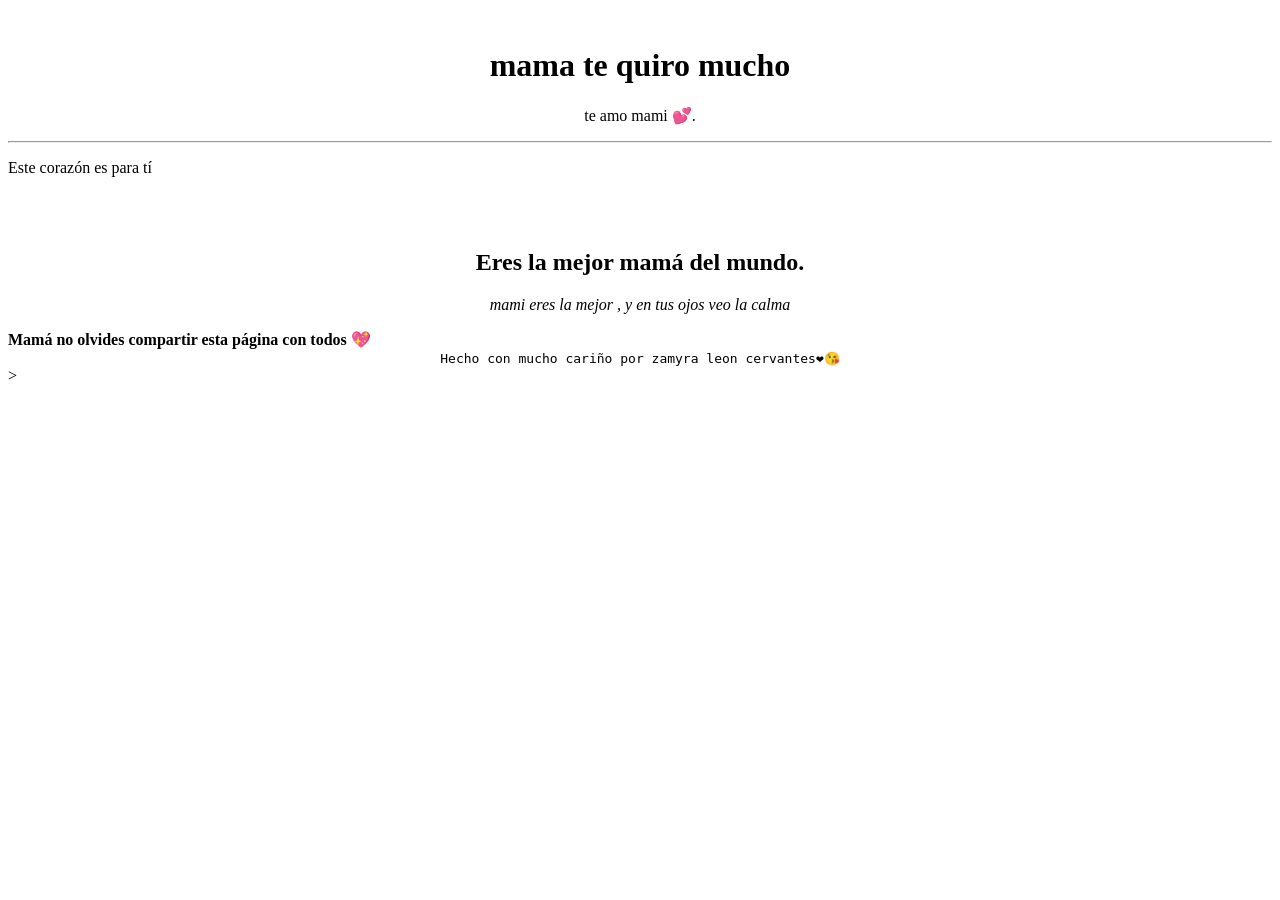
==== docs/index.html @ 5467942f "." ====
<!DOCTYPE html>
<html lang="en">
<head>
  <meta charset="UTF-8">
    <meta name="viewport" content="width=device-width, initial-scale=1.0">
      <title>💕😘 evelin😍 💕</title>
      </head>
      <body>
        <header>
            <div style="width: 100%; text-align: center;">
                  <img width="200px" src="https://tse2.mm.bing.net/th/id/OIP.tnbT38kGY3yY0z0gsshfdAAAAA?rs=1&pid=ImgDetMain&o=7&rm=3" alt="">
                      </div>
                          <h1 style="text-align: center;">
                                mama te quiro mucho 
                                    </h1>
                                        <p style="text-align: center;">
                                              te amo mami 💕.
                                                  </p>
                                                      <hr>
                                                        </header>
                                                          <main>
                                                              <p>
                                                              
                                                                    Este corazón es para tí
                                                                          
                                                                              </p>
                                                                                  <br>
                                                                                      <div style="width: 100%; text-align: center;">
                                                                                            <img style="width: 100%; max-width: 400px;" src="https://tse1.mm.bing.net/th/id/OIP.IkLHC3bJBGNPCFRtoQX-lgHaGB?rs=1&pid=ImgDetMain&o=7&rm=3" alt="">
                                                                                                </div>
                                                                                                    <h2 style="text-align: center;">
                                                                                                    
                                                                                                          Eres la mejor mamá del mundo.
                                                                                                          
                                                                                                                </h2>
                                                                                                                    <p style="text-align: center;">
                                                                                                                          <em>
                                                                                                                                  
                                                                                                                                          mami eres la mejor , y en tus ojos veo la calma
                                                                                                                                          
                                                                                                                                                </em>
                                                                                                                                                    </p>
                                                                                                                                                        <strong>
                                                                                                                                                              Mamá no olvides compartir esta página con todos 💖
                                                                                                                                                                  </strong>
                                                                                                                                                                    </main>
                                                                                                                                                                      <footer  style="text-align: center;">
                                                                                                                                                                          <code>
                                                                                                                                                                          
                                                                                                                                                                                Hecho con mucho cariño por zamyra leon cervantes❤️😘
                                                                                                                                                                                
                                                                                                                                                                                    </code>
                                                                                                                                                                                      </footer>
                                                                                                                                                                                      </body>
                                                                                                                                                                                      </html>>
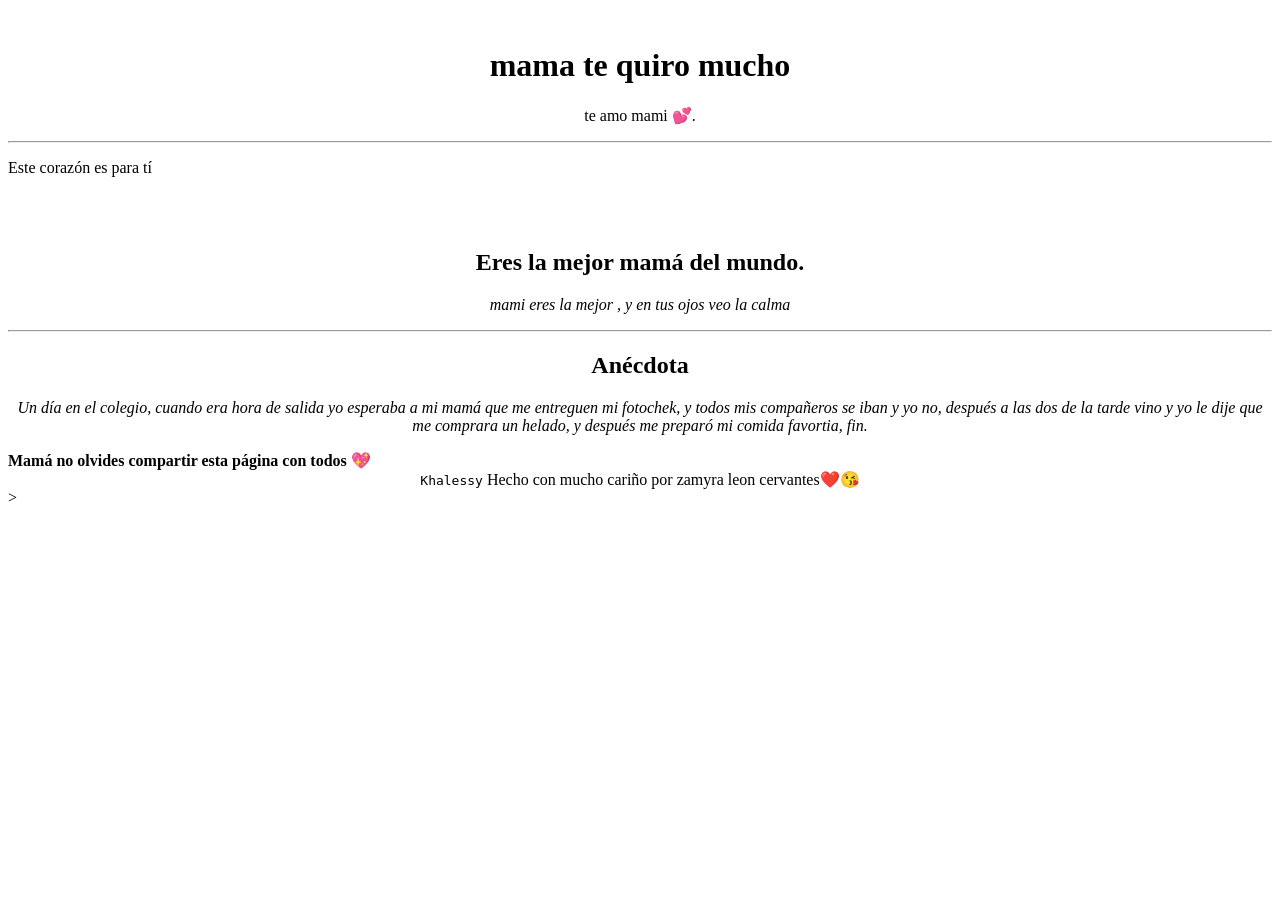
==== commit 5c1014dc: "." ====
--- a/docs/index.html
+++ b/docs/index.html
@@ -1,55 +1,77 @@
 <!DOCTYPE html>
 <html lang="en">
+
 <head>
-  <meta charset="UTF-8">
+    <meta charset="UTF-8">
     <meta name="viewport" content="width=device-width, initial-scale=1.0">
-      <title>💕😘 evelin😍 💕</title>
-      </head>
-      <body>
-        <header>
-            <div style="width: 100%; text-align: center;">
-                  <img width="200px" src="https://tse2.mm.bing.net/th/id/OIP.tnbT38kGY3yY0z0gsshfdAAAAA?rs=1&pid=ImgDetMain&o=7&rm=3" alt="">
-                      </div>
-                          <h1 style="text-align: center;">
-                                mama te quiro mucho 
-                                    </h1>
-                                        <p style="text-align: center;">
-                                              te amo mami 💕.
-                                                  </p>
-                                                      <hr>
-                                                        </header>
-                                                          <main>
-                                                              <p>
-                                                              
-                                                                    Este corazón es para tí
-                                                                          
-                                                                              </p>
-                                                                                  <br>
-                                                                                      <div style="width: 100%; text-align: center;">
-                                                                                            <img style="width: 100%; max-width: 400px;" src="https://tse1.mm.bing.net/th/id/OIP.IkLHC3bJBGNPCFRtoQX-lgHaGB?rs=1&pid=ImgDetMain&o=7&rm=3" alt="">
-                                                                                                </div>
-                                                                                                    <h2 style="text-align: center;">
-                                                                                                    
-                                                                                                          Eres la mejor mamá del mundo.
-                                                                                                          
-                                                                                                                </h2>
-                                                                                                                    <p style="text-align: center;">
-                                                                                                                          <em>
-                                                                                                                                  
-                                                                                                                                          mami eres la mejor , y en tus ojos veo la calma
-                                                                                                                                          
-                                                                                                                                                </em>
-                                                                                                                                                    </p>
-                                                                                                                                                        <strong>
-                                                                                                                                                              Mamá no olvides compartir esta página con todos 💖
-                                                                                                                                                                  </strong>
-                                                                                                                                                                    </main>
-                                                                                                                                                                      <footer  style="text-align: center;">
-                                                                                                                                                                          <code>
-                                                                                                                                                                          
+    <title>💕😘 evelin😍 💕</title>
+</head>
+
+<body>
+    <header>
+        <div style="width: 100%; text-align: center;">
+            <img width="200px"
+                src="https://tse2.mm.bing.net/th/id/OIP.tnbT38kGY3yY0z0gsshfdAAAAA?rs=1&pid=ImgDetMain&o=7&rm=3" alt="">
+        </div>
+        <h1 style="text-align: center;">
+            mama te quiro mucho
+        </h1>
+        <p style="text-align: center;">
+            te amo mami 💕.
+        </p>
+        <hr>
+    </header>
+    <main>
+        <p>
+
+            Este corazón es para tí
+
+        </p>
+        <br>
+        <div style="width: 100%; text-align: center;">
+            <img style="width: 100%; max-width: 400px;"
+                src="https://tse1.mm.bing.net/th/id/OIP.IkLHC3bJBGNPCFRtoQX-lgHaGB?rs=1&pid=ImgDetMain&o=7&rm=3" alt="">
+        </div>
+        <h2 style="text-align: center;">
+
+            Eres la mejor mamá del mundo.
+
+        </h2>
+        <p style="text-align: center;">
+            <em>
+
+                mami eres la mejor , y en tus ojos veo la calma
+
+            </em>
+        </p>
+
+        <hr>
+    <h2 style="text-align: center;">
+
+      Anécdota
+
+      </h2>
+    <p style="text-align: center;">
+      <em>
+        
+        Un día en el colegio, cuando era hora de salida yo esperaba a mi mamá que me entreguen mi fotochek,  y todos mis compañeros se iban y yo no, después a las dos de la tarde vino y yo le dije que me comprara un helado, y después me preparó mi comida favortia, fin.
+
+      </em>
+    </p>
+        <strong>
+            Mamá no olvides compartir esta página con todos 💖
+        </strong>
+    </main>
+    <footer style="text-align: center;">
+        
+
+        <code>Khalessy</code>
+
+
                                                                                                                                                                                 Hecho con mucho cariño por zamyra leon cervantes❤️😘
                                                                                                                                                                                 
                                                                                                                                                                                     </code>
-                                                                                                                                                                                      </footer>
-                                                                                                                                                                                      </body>
-                                                                                                                                                                                      </html>>+    </footer>
+</body>
+
+</html>>
